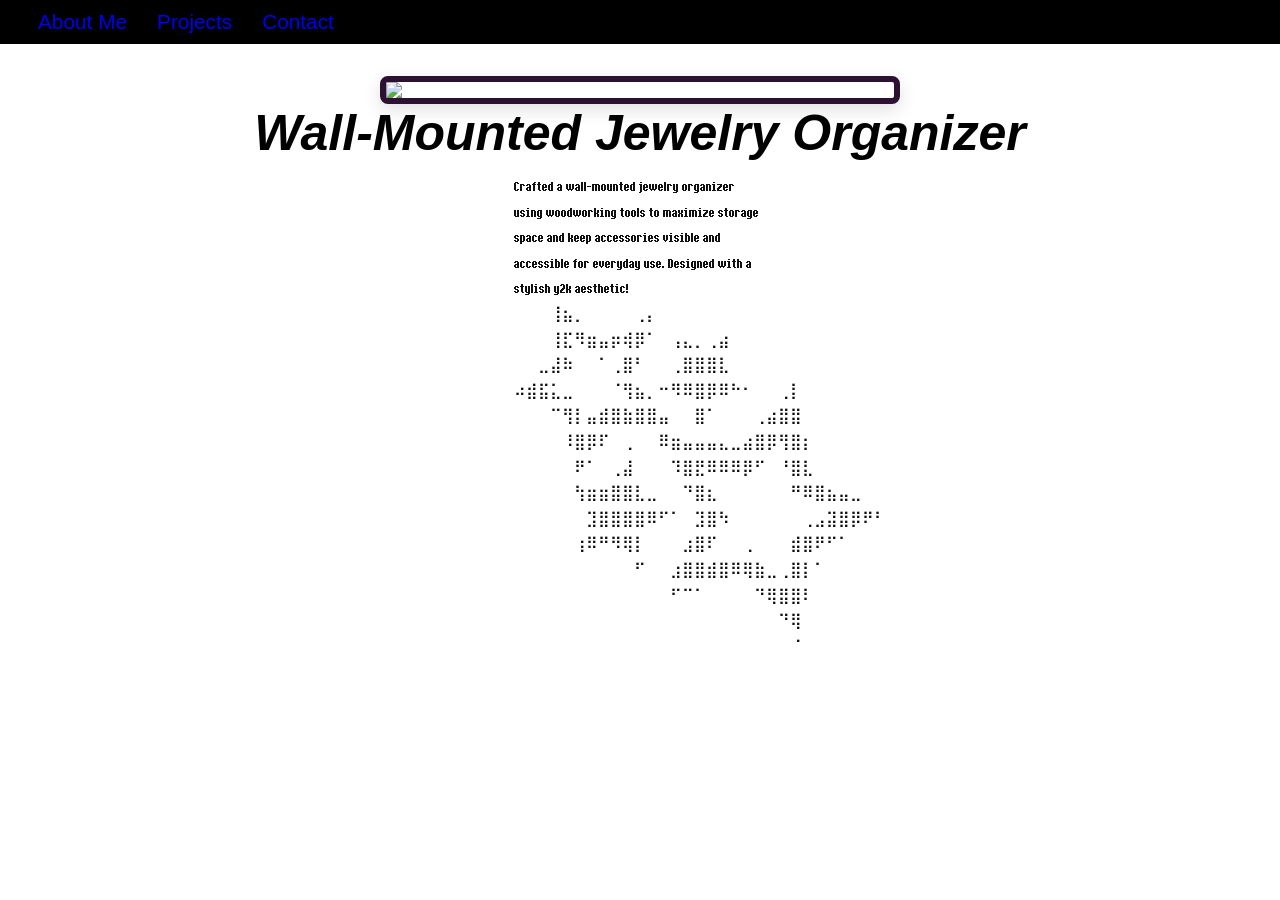
==== project1.html @ de10bdef "Add files via upload" ====
<!DOCTYPE html>
<html lang="en">
<head>
  <meta charset="UTF-8">
  <meta name="viewport" content="width=device-width, initial-scale=1.0">
  <title>Projects</title>
  <link rel="stylesheet" href="styles.css">
</head>

<body>

  <!-- System Bar/TopNav -->
  <div class="system-bar"></div>

  <nav class="top-nav">
      <a href="index.html">About Me <span></span></a>
      <a href="projects.html">Projects <span></span></a>
      <a href="contact.html">Contact <span></span></a>
  </nav>

    <!-- Main Projects Section -->
    <div class="project-1">
       <a href="project1.html" class="project-card">
        <img src="images/project1.png">
       </a> 
        <h1 class="project-title">Wall-Mounted Jewelry Organizer</h1>
      <p class="project-description">
         Crafted a wall-mounted jewelry organizer using woodworking tools to maximize storage space and keep accessories visible and accessible for everyday use. Designed with a stylish y2k aesthetic! ⠀⠀⠀⢸⣦⡀⠀⠀⠀⠀⢀⡄⠀⠀⠀⠀⠀⠀⠀⠀⠀⠀⠀⠀⠀⠀⠀⠀⠀⠀⠀
⠀⠀⠀⢸⣏⠻⣶⣤⡶⢾⡿⠁⠀⢠⣄⡀⢀⣴⠀⠀⠀⠀⠀⠀⠀⠀⠀⠀⠀⠀⠀
⠀⠀⣀⣼⠷⠀⠀⠁⢀⣿⠃⠀⠀⢀⣿⣿⣿⣇⠀⠀⠀⠀⠀⠀⠀⠀⠀⠀⠀⠀⠀
⠴⣾⣯⣅⣀⠀⠀⠀⠈⢻⣦⡀⠒⠻⠿⣿⡿⠿⠓⠂⠀⠀⢀⡇⠀⠀⠀⠀⠀⠀⠀
⠀⠀⠀⠉⢻⡇⣤⣾⣿⣷⣿⣿⣤⠀⠀⣿⠁⠀⠀⠀⢀⣴⣿⣿⠀⠀⠀⠀⠀⠀⠀
⠀⠀⠀⠀⠸⣿⡿⠏⠀⢀⠀⠀⠿⣶⣤⣤⣤⣄⣀⣴⣿⡿⢻⣿⡆⠀⠀⠀⠀⠀⠀
⠀⠀⠀⠀⠀⠟⠁⠀⢀⣼⠀⠀⠀⠹⣿⣟⠿⠿⠿⡿⠋⠀⠘⣿⣇⠀⠀⠀⠀⠀⠀
⠀⠀⠀⠀⠀⢳⣶⣶⣿⣿⣇⣀⠀⠀⠙⣿⣆⠀⠀⠀⠀⠀⠀⠛⠿⣿⣦⣤⣀⠀⠀
⠀⠀⠀⠀⠀⠀⣹⣿⣿⣿⣿⠿⠋⠁⠀⣹⣿⠳⠀⠀⠀⠀⠀⠀⢀⣠⣽⣿⡿⠟⠃
⠀⠀⠀⠀⠀⢰⠿⠛⠻⢿⡇⠀⠀⠀⣰⣿⠏⠀⠀⢀⠀⠀⠀⣾⣿⠟⠋⠁⠀⠀⠀
⠀⠀⠀⠀⠀⠀⠀⠀⠀⠀⠋⠀⠀⣰⣿⣿⣾⣿⠿⢿⣷⣀⢀⣿⡇⠁⠀⠀⠀⠀⠀
⠀⠀⠀⠀⠀⠀⠀⠀⠀⠀⠀⠀⠀⠋⠉⠁⠀⠀⠀⠀⠙⢿⣿⣿⠇⠀⠀⠀⠀⠀⠀
⠀⠀⠀⠀⠀⠀⠀⠀⠀⠀⠀⠀⠀⠀⠀⠀⠀⠀⠀⠀⠀⠀⠙⢿⠀⠀⠀⠀⠀⠀⠀
⠀⠀⠀⠀⠀⠀⠀⠀⠀⠀⠀⠀⠀⠀⠀⠀⠀⠀⠀⠀⠀⠀⠀⠈⠀⠀⠀⠀⠀⠀⠀
      </p>  
    </a>
---- styles.css ----
html, body {
  margin: 0;
  padding: 0;
  background: #ffffff;
}

@font-face{
    font-family: "DotempDemo";
    src: url("fonts/Dotemp\ Demo\ 8bit\ 400.ttf") format("truetype");
}

@font-face {
    font-family: "Ultraprint";
    src: url("fonts/Ultraprint.otf") format("opentype");
}
@font-face {
  font-family: "Ithaca";
  src: url("fonts/Ithaca-LVB75.ttf") format("truetype");
}

*  {
  margin: 0;
  padding: 0;
  box-sizing: border-box;
}

body {
  color: #111;
}

/* Top Navigation */
.top-nav {
  display: flex;
  align-items: center;
  gap: 30px;   
  background: black;
  position: static;
  font-size: 1.3em;
  font-family: "Ultraprint", sans-serif;
  font-weight: 500;
  color:#ffffff;
  text-decoration: none;
  padding: 10px 38px;
  transition: .5s;
}

:any-link {
  text-decoration: none;
}

nav a:hover {
  color: #2c1133;
}

/* Layout */
.about {
  display: grid;
  grid-template-columns: 1.3fr 1fr;
  align-items: start;
  padding: 20px 40px;
  padding-left: 30px;
}

.window-header {
  color: #2c1133;
  background: linear-gradient(#0d040f, #000000);
  color: white;
  padding: 6px 10px;
  font-family: "Ultraprint", sans-serif;
  font-size: 14px;
  border-bottom: 3px solid black;
}

.photo {
  width: 100%;
  display: block;
}

.polaroid {
  width: 300px;
  padding: 22px 22px 70px 22px;
  background: linear-gradient(
    to bottom,
    #fffefc,
    #f8f6f3
  );

  border-radius: 4px;

  box-shadow:
    0 20px 35px rgba(0, 0, 0, 0.18),
    0 5px 10px rgba(0, 0, 0, 0.08);

  margin: 60px auto;
  transform: rotate(-1.5deg);
}

.photo-inner {
  background: white;
  padding: 8px; /* thin white inner border */
  box-shadow: inset 0 0 2px rgba(0,0,0,0.2);
}

.photo-inner img {
  width: 100%;
  display: block;
}

/* Titles */
.title {
  margin-bottom: 12px;
  font-size: 120px;
  text-transform: lowercase;
  font-family: "Ultraprint", sans-serif;
  letter-spacing: 5px;
}

.name {
  margin-top: 12px;
  margin-bottom: 20px;
  color: rgb(8, 13, 17);
  font-family: "Ultraprint", sans-serif;
  font-size: 100px;
}

.bio {
  margin-top: 20px;
  font-family: "ithaca", serif;
  line-height: 1.6;
  font-size: 20px;
}

.sub-title {
  margin-top: 20px;
  font-family: "ultraprint", sans-serif;
  font-style: italic;
  text-transform: uppercase;
  color:#000000
}

.about-wrapper {
  max-width: 1200px;   /* controls overall width */
  margin: 60px auto;   /* centers everything */
  padding: 0 40px;     /* space from edges */
}

.resume-image {
  width: 64px;
  max-width: 50%;
  height: auto;
  display: inline-block;
  cursor: pointer;
  transition: transform .15s ease;
}

.linkedin-image {
  display: inline-block;
  width: 45px;
  max-width: 50%;
  height: auto;
  cursor: pointer;
  transition: transform .15s ease;
}

.github-image {
  display: inline-block;
  width: 64px;
  max-width: 50%;
  height: auto;
  cursor: pointer;
  transition: transform .15s ease;
}

.resume-image:hover {
  transform: scale(1.06);
}

.linkedin-image:hover {
  transform: scale(1.06);
}

.github-image:hover {
  transform: scale(1.06);
}

/* Projects Section */
.project-grid {
  display: flex;
  gap: 40px;
  justify-content: center;
  flex-wrap: wrap;
  margin-top: 60px;
  font-family: "ultraprint", sans-serif;
}

.project-card img {
  width: 300px;
  border: 6px solid #2c1133;   /* dark purple */
  border-radius: 8px;
  transition: transform 0.3s ease, box-shadow 0.3s ease;
  cursor: pointer;
}
  
.project-card img:hover {
  transform: scale(1.05);
  box-shadow: 0 0 20px #3b0a45;
}

/* Project 1 */
.project-1 {
  /* Specific styles for Project 1 */
  display: flex;
  font-family: "ultraprint", sans-serif;
  flex-direction: column;
  align-items: center;
  padding: 2rem 1rem;
}

.project-content {
  display: flex;
  align-items: center;
  gap: 2rem;
  justify-content: center;
  max-width: 1100px;
  width: 100%;
  margin: 0 auto;
}

/* bigger, centered image */
.project-card img {
  width: 520px;
  max-width: 50vw;
  height: auto;
  display: block;
  border-radius: 8px;
  box-shadow: 0 6px 18px rgba(0,0,0,0.12);
}

.project-title {
  font-family: "Ultraprint", sans-serif;
  font-size:50px;
  font-style: italic;
  margin-bottom: 12px;
  color: #000000;
}

/* text to the right of the image */
.project-description {
  max-width: 42ch;
  text-align: left;
  font-family: "ithaca", serif;
  line-height: 1.6;
}

/* responsive: stack on small screens */
@media (max-width: 800px) {
  .project-content {
    flex-direction: column;
    gap: 1rem;
  }
  .project-card img {
    max-width: 80vw;
    width: auto;
  }
  .project-description {
    text-align: center;
  }
}

/* Contact Section */
.contact-section {
  display: flex;
  flex-direction: column;
  align-items: left;
  padding: 40px 20px;
  font-family: "ithaca", serif;
}

.contact-sec {
  display: flex;
  gap: 20px;
  margin-top: 20px;
}

input[type="text"] {
  padding: 10px;
  font-family: "Ithaca", serif;
  font-size: 16px;
  border: 2px solid #ccc;
  border-radius: 4px;
  width: 300px;
}

input[type="email"] {
  padding: 10px;
  font-family: "Ithaca", serif;
  font-size: 16px;
  border: 2px solid #ccc;
  border-radius: 4px;
  width: 300px;
}

textarea[type="message"], textarea#message {
  padding: 10px;
  font-family: "Ithaca", serif;
  font-size: 16px;
  border: 2px solid #ccc;
  border-radius: 4px;
  width: 300px;
  min-height: 120px;
  resize: vertical;
  cursor: text;
  display: block;
}

button[type="submit"] {
  padding: 10px 20px;
  font-family: "Ultraprint", sans-serif;
  font-size: 16px;
  background-color: #000000;
  color: white;
  border: none;
  border-radius: 4px;
  cursor: pointer;
  display: block;
}
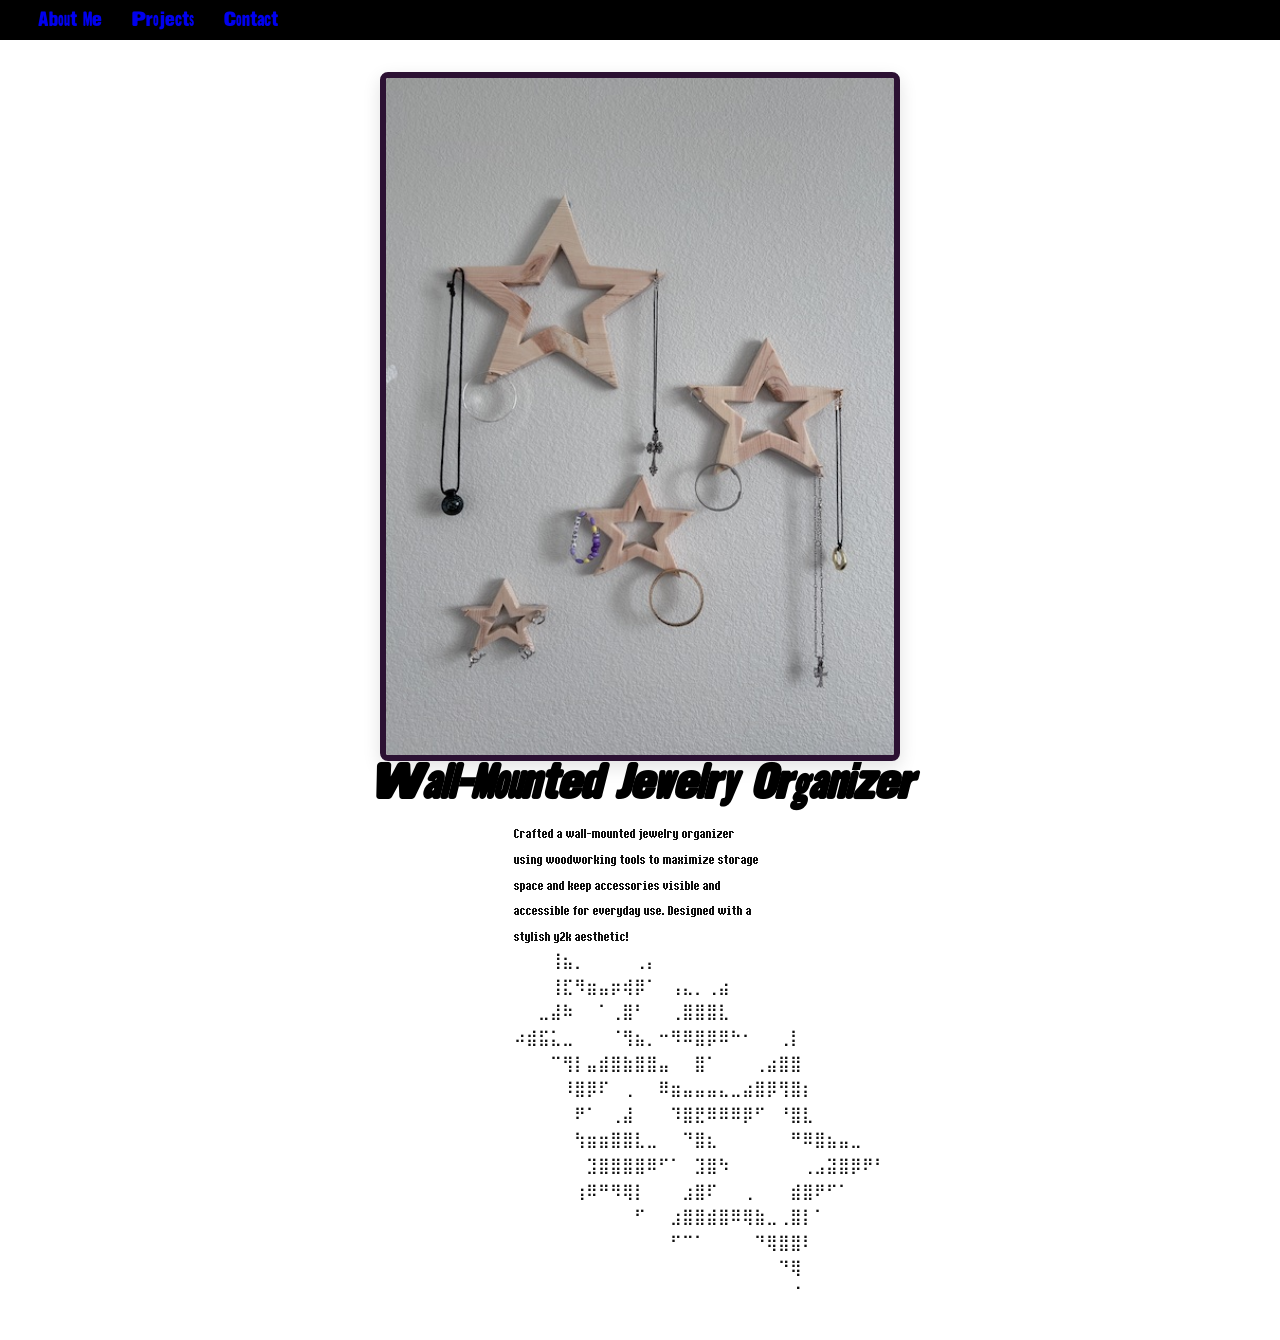
==== commit ef3be235: "added images" ====
--- a/project1.html
+++ b/project1.html
@@ -21,7 +21,7 @@
     <!-- Main Projects Section -->
     <div class="project-1">
        <a href="project1.html" class="project-card">
-        <img src="images/project1.png">
+        <img src="images/stars.jpeg" class="photo">
        </a> 
         <h1 class="project-title">Wall-Mounted Jewelry Organizer</h1>
       <p class="project-description">
--- a/styles.css
+++ b/styles.css
@@ -5,17 +5,17 @@
 }
 
 @font-face{
-    font-family: "DotempDemo";
-    src: url("fonts/Dotemp\ Demo\ 8bit\ 400.ttf") format("truetype");
+    font-family: "dotemp";
+    src: url("fonts/dotemp.ttf") format("truetype");
 }
 
 @font-face {
-    font-family: "Ultraprint";
-    src: url("fonts/Ultraprint.otf") format("opentype");
+    font-family: "ultraprint";
+    src: url("fonts/ultraprint.otf") format("opentype");
 }
 @font-face {
-  font-family: "Ithaca";
-  src: url("fonts/Ithaca-LVB75.ttf") format("truetype");
+  font-family: "ithaca";
+  src: url("fonts/ithaca.ttf") format("truetype");
 }
 
 *  {
@@ -36,7 +36,7 @@
   background: black;
   position: static;
   font-size: 1.3em;
-  font-family: "Ultraprint", sans-serif;
+  font-family: "ultraprint", sans-serif;
   font-weight: 500;
   color:#ffffff;
   text-decoration: none;
@@ -66,7 +66,7 @@
   background: linear-gradient(#0d040f, #000000);
   color: white;
   padding: 6px 10px;
-  font-family: "Ultraprint", sans-serif;
+  font-family: "ultraprint", sans-serif;
   font-size: 14px;
   border-bottom: 3px solid black;
 }
@@ -111,7 +111,7 @@
   margin-bottom: 12px;
   font-size: 120px;
   text-transform: lowercase;
-  font-family: "Ultraprint", sans-serif;
+  font-family: "ultraprint", sans-serif;
   letter-spacing: 5px;
 }
 
@@ -119,7 +119,7 @@
   margin-top: 12px;
   margin-bottom: 20px;
   color: rgb(8, 13, 17);
-  font-family: "Ultraprint", sans-serif;
+  font-family: "ultraprint", sans-serif;
   font-size: 100px;
 }
 
@@ -237,7 +237,7 @@
 }
 
 .project-title {
-  font-family: "Ultraprint", sans-serif;
+  font-family: "ultraprint", sans-serif;
   font-size:50px;
   font-style: italic;
   margin-bottom: 12px;
@@ -284,7 +284,7 @@
 
 input[type="text"] {
   padding: 10px;
-  font-family: "Ithaca", serif;
+  font-family: "ithaca", serif;
   font-size: 16px;
   border: 2px solid #ccc;
   border-radius: 4px;
@@ -293,7 +293,7 @@
 
 input[type="email"] {
   padding: 10px;
-  font-family: "Ithaca", serif;
+  font-family: "ithaca", serif;
   font-size: 16px;
   border: 2px solid #ccc;
   border-radius: 4px;
@@ -302,7 +302,7 @@
 
 textarea[type="message"], textarea#message {
   padding: 10px;
-  font-family: "Ithaca", serif;
+  font-family: "ithaca", serif;
   font-size: 16px;
   border: 2px solid #ccc;
   border-radius: 4px;
@@ -315,7 +315,7 @@
 
 button[type="submit"] {
   padding: 10px 20px;
-  font-family: "Ultraprint", sans-serif;
+  font-family: "ultraprint", sans-serif;
   font-size: 16px;
   background-color: #000000;
   color: white;
@@ -323,4 +323,4 @@
   border-radius: 4px;
   cursor: pointer;
   display: block;
-}+}
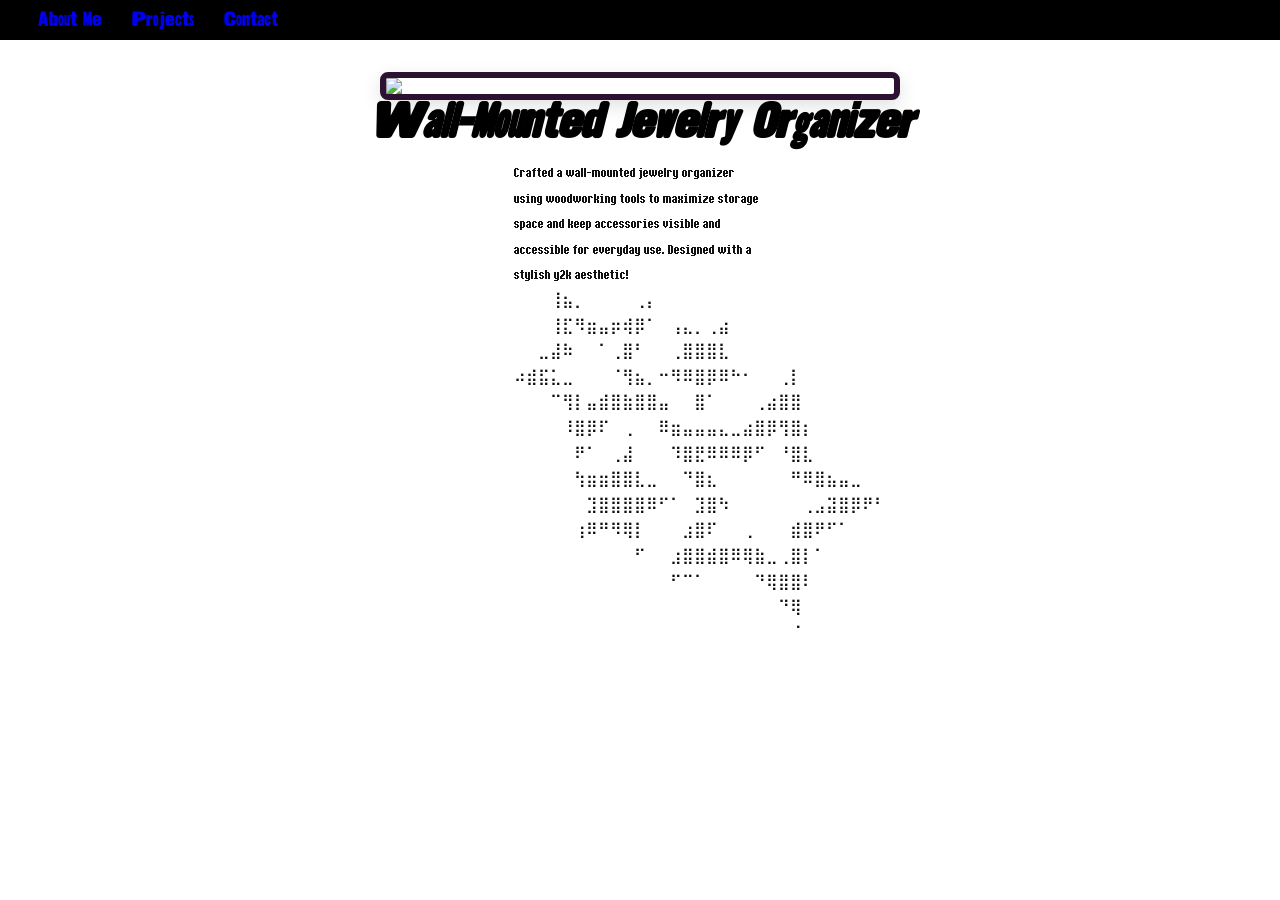
==== commit f7f92d74: "retry" ====
--- a/project1.html
+++ b/project1.html
@@ -21,7 +21,7 @@
     <!-- Main Projects Section -->
     <div class="project-1">
        <a href="project1.html" class="project-card">
-        <img src="images/stars.jpeg" class="photo">
+        <img src="images/" class="photo">
        </a> 
         <h1 class="project-title">Wall-Mounted Jewelry Organizer</h1>
       <p class="project-description">
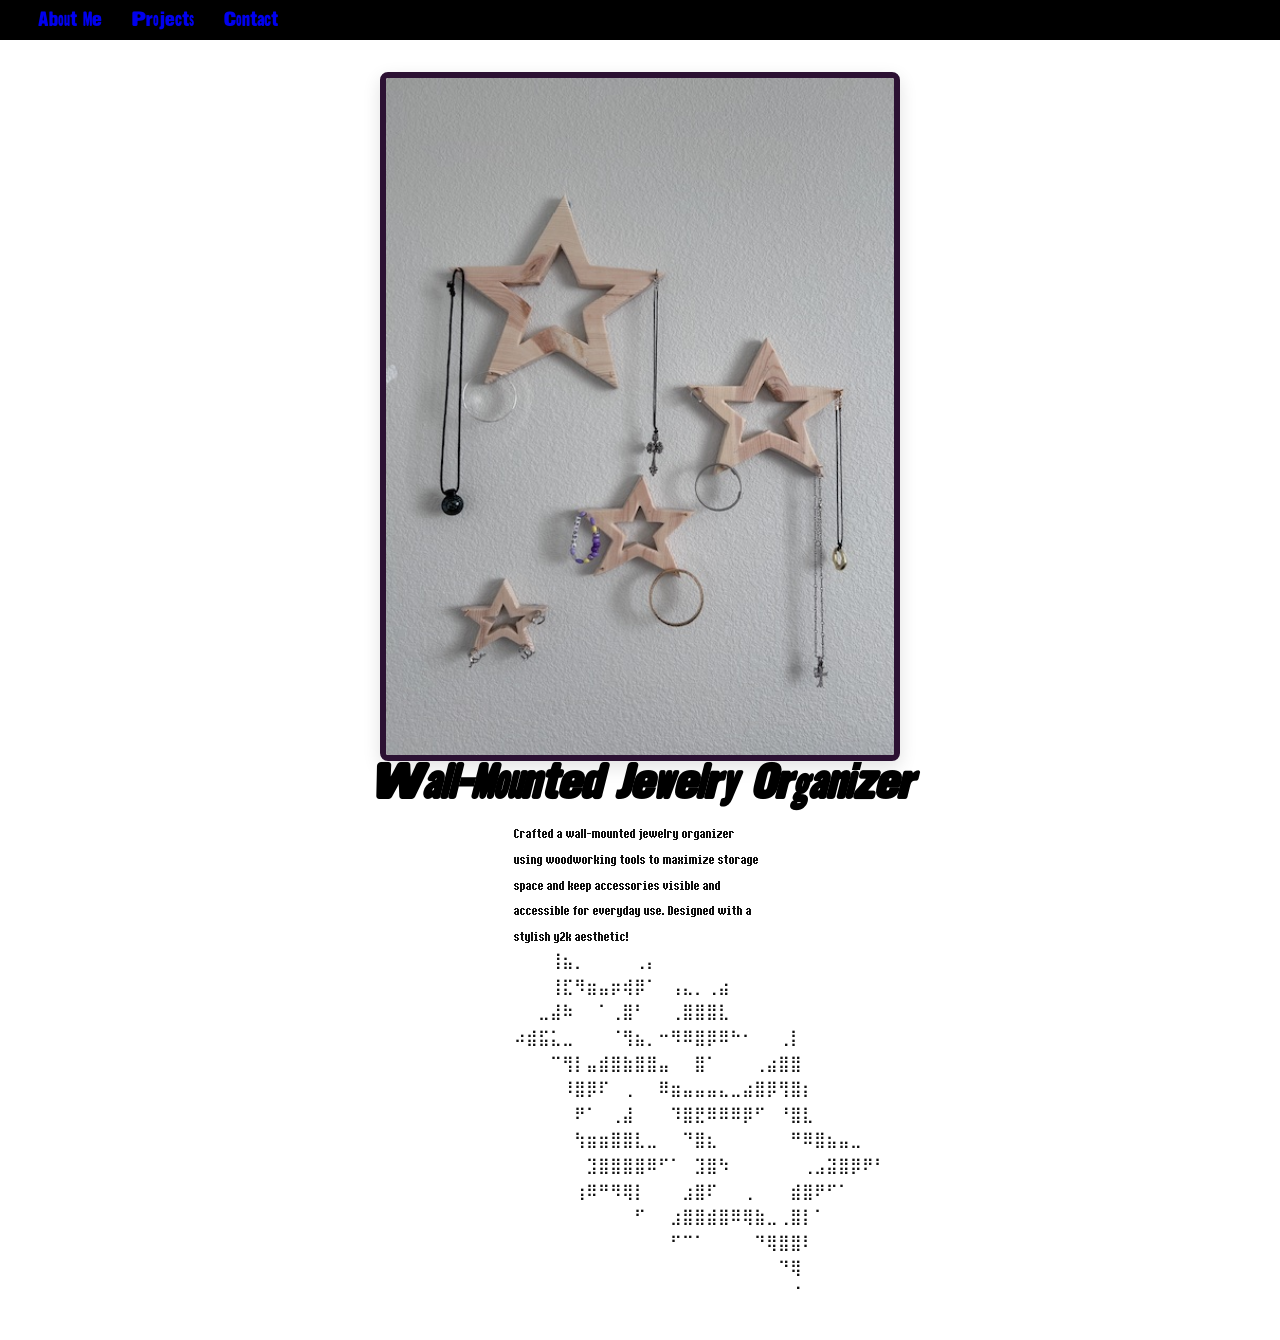
==== commit 061fbde8: "change images" ====
--- a/project1.html
+++ b/project1.html
@@ -21,7 +21,7 @@
     <!-- Main Projects Section -->
     <div class="project-1">
        <a href="project1.html" class="project-card">
-        <img src="images/" class="photo">
+        <img src="images/stars.jpeg" class="photo">
        </a> 
         <h1 class="project-title">Wall-Mounted Jewelry Organizer</h1>
       <p class="project-description">
